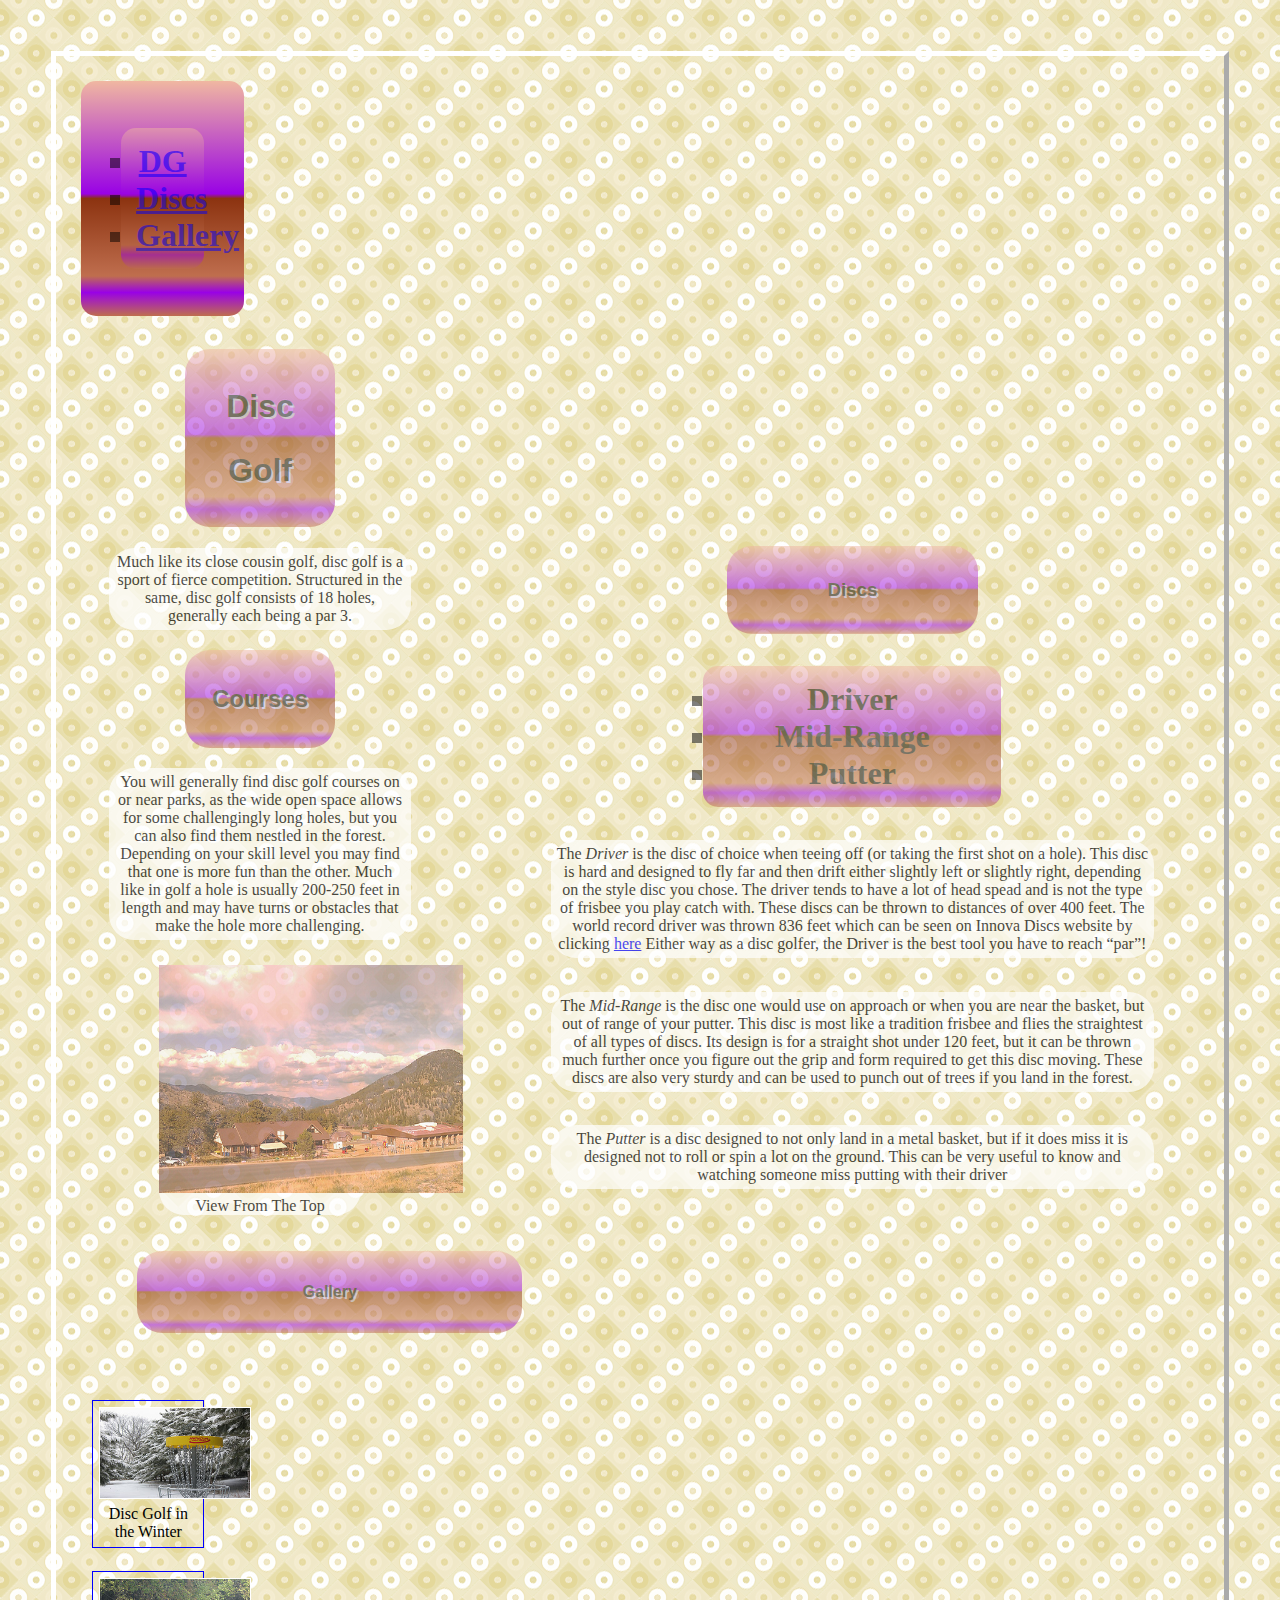
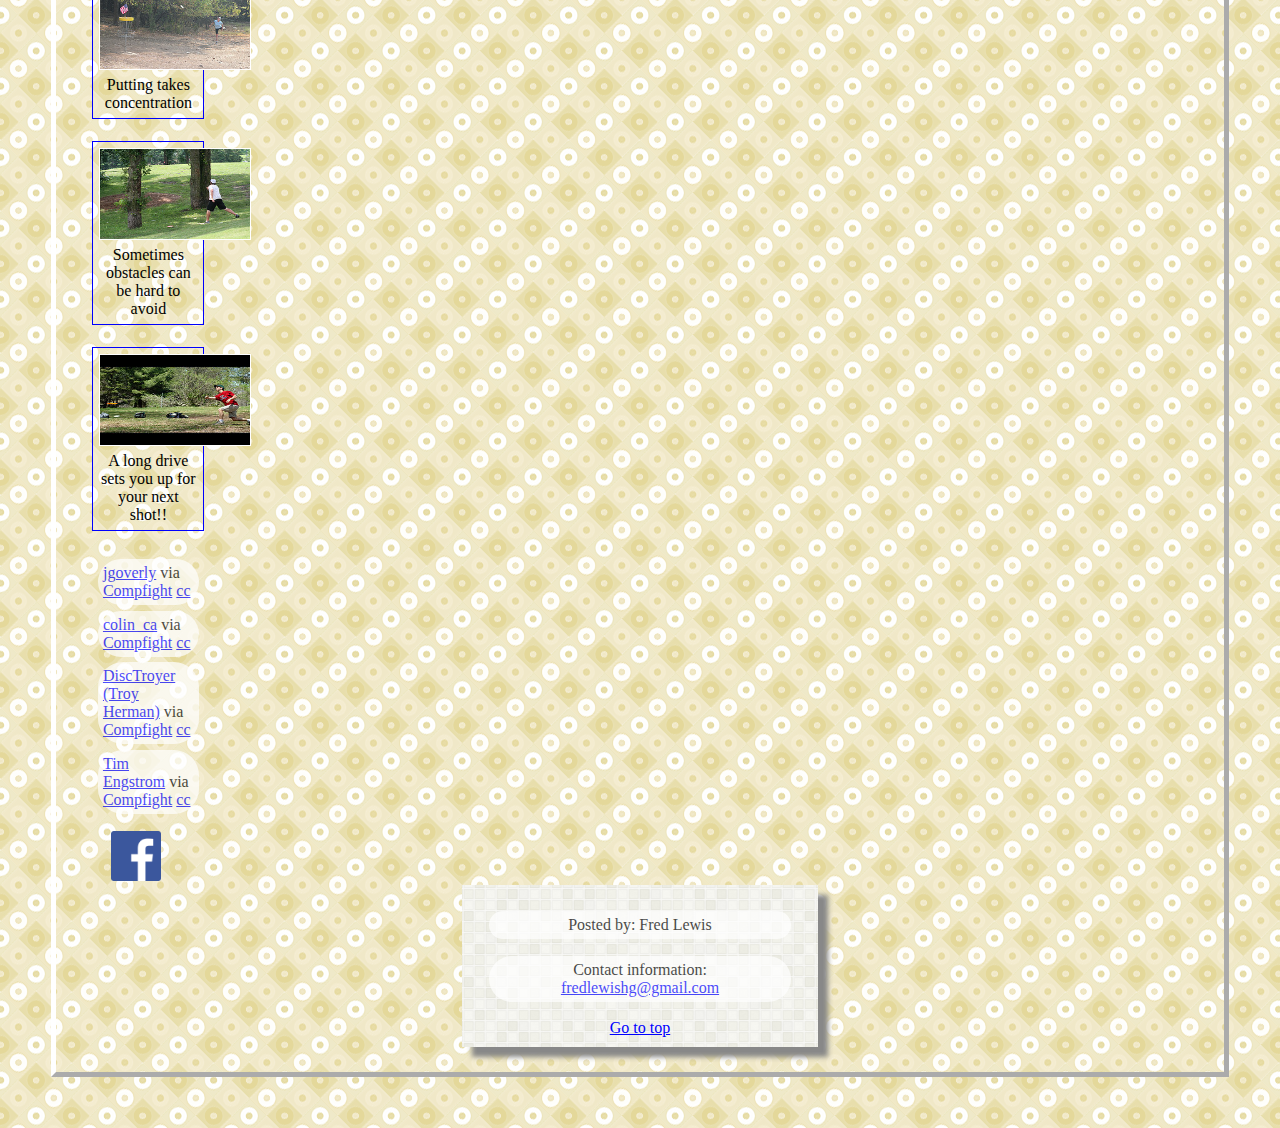
==== Lewis-Fred-project 3/index.html @ a423c6e2 "Project 3 final" ====
<!DOCTYPE html>
<html>

<head lang="en">
    <meta charset="UTF-8">
    <title>Disc Golf</title>
    <link href= "css/styles.css"
          rel="stylesheet"/>
</head>
    <body id="wrapper">
        <div id="header">
            <header>
                <!--This is the main navigation bar-->
                <nav>
                    <ul>
                        <li><strong><a href="#content">DG</a></strong></li>
                        <li><strong><a href="#image">Discs</a></strong></li>
                        <li><strong><a href="#gallery">Gallery</a></strong></li>
                    </ul>
                </nav>
            </header>
        </div>

        <div id="content">
            <div class="leftcontent">
            <!--This is the main content-->
                <article>
                    <h1 id="top"><strong>Disc Golf</strong></h1>
                    <p>Much like its close cousin golf, disc golf is a sport of fierce competition. Structured in the same, disc golf consists of 18 holes, generally each being a par 3.</p>
                </article>


                <article>
                    <h2><strong>Courses</strong></h2>
                    <p>You will generally find disc golf courses on or near parks, as the wide open space allows for some challengingly long holes, but you can also find them nestled in the forest. Depending on your skill level you may find that one is more fun than the other. Much like in golf a hole is usually 200-250 feet in length and may have turns or obstacles that make the hole more challenging.</p></article>

                <figure id="image">
                    <img src="images/view.jpg" alt="Why We Play" width="304" height="228">
                    <figcaption>View From The Top</figcaption>
                </figure>
            </div>
            
            <div class="rightcontent">
            <!--This is the unordered list-->
                <article>
                    <h3><strong>Discs</strong></h3>
                    <ul>
                        <li><strong>Driver</strong></li>
                        <li><strong>Mid-Range</strong></li>
                        <li><strong>Putter</strong></li>
                    </ul>
                </article>



            <!--This is the content describing the types of discs-->



                <p style="font-size:100%"> The <em>Driver</em> is the disc of choice when teeing off (or taking the first shot on a hole). This disc is hard and designed to fly far and then drift either slightly left or slightly right, depending on the style disc you chose. The driver tends to have a lot of head spead and is not the type of frisbee you play catch with. These discs can be thrown to distances of over 400 feet. The world record driver was thrown 836 feet which can be seen on Innova Discs website by clicking <a id="link" href="http://www.innovadiscs.com/home/492-david-wiggins-jr-sets-new-distance-record-with-blizzard-champion-boss.html">here</a> Either way as a disc golfer, the Driver is the best tool you have to reach <q>par</q>!</p>




                <p style="font-size:100%"> The <em>Mid-Range</em> is the disc one would use on approach or when you are near the basket, but out of range of your putter. This disc is most like a tradition frisbee and flies the straightest of all types of discs. Its design is for a straight shot under 120 feet, but it can be thrown much further once you figure out the grip and form required to get this disc moving. These discs are also very sturdy and can be used to punch out of trees if you land in the forest.</p>



                <p style="font-size:100%">The <em>Putter</em> is a disc designed to not only land in a metal basket, but if it does miss it is designed not to roll or spin a lot on the ground. This can be very useful to know and watching someone miss putting with their driver</p>
            </div>

            <!--This is the photo gallery-->


            <div id="pictures">
                <p id="gallery"><strong>Gallery</strong></p>

                <div class="img">
                    <a target="_blank" href="images/dgm.jpg">
                        <img src="images/dgs.jpg" alt="Winter" width="150" height="90">
                    </a>
                    <div class="desc">Disc Golf in the Winter</div>

                </div>

                <div class="img">
                    <a target="_blank" href="images/gdm.jpg">
                        <img src="images/gds.jpg" alt="Putter" width="150" height="90">
                    </a>

                    <div class="desc">Putting takes concentration</div>

                </div>

                <div class="img">
                    <a target="_blank" href="images/fgm.jpg">
                        <img src="images/fgs.jpg" alt="Obstacles" width="150" height="90">
                    </a>
                    <div class="desc">Sometimes obstacles can be hard to avoid</div>

                </div>

                <div class="img">
                    <a target="_blank" href="images/lds.jpg">
                        <img src="images/lds.jpg" alt="Driver" width="150" height="90">
                    </a>
                    <div class="desc">A long drive sets you up for your next shot!!</div>

            </div>

            <div id="imagelink">
                <p><a href="https://www.flickr.com/photos/28397320@N03/8037388744/">jgoverly</a> via <a href="http://compfight.com">Compfight</a> <a href="https://www.flickr.com/help/general/#147">cc</a></p>
                <p><a href="https://www.flickr.com/photos/84163177@N00/19615433/">colin_ca</a> via <a href="http://compfight.com">Compfight</a> <a href="https://www.flickr.com/help/general/#147">cc</a></p>
                <p><a href="https://www.flickr.com/photos/63038224@N03/6157872062/">DiscTroyer (Troy Herman)</a> via <a href="http://compfight.com">Compfight</a> <a href="https://www.flickr.com/help/general/#147">cc</a></p>
                <p><a href="https://www.flickr.com/photos/25444456@N00/4751185364/">Tim Engstrom</a> via <a href="http://compfight.com">Compfight</a> <a href="https://www.flickr.com/help/general/#147">cc</a></p>
            </div>
            <div id="icon">
                <img src="images/fbi.png" width="50"
                 alt="facebook icon">
            </div>


        </div>


        <div id="footer">
            <footer>
                <p> Posted by: Fred Lewis </p>
                <p> Contact information: <a id="contact" href="mailto:fredlewishg@gmail.com">fredlewishg@gmail.com</a> </p>
                <a href="#top">Go to top</a>
            </footer>
        </div>
    </div>
</body>
</html>
---- Lewis-Fred-project 3/css/styles.css ----
#header {
    list-style-type: square;
    float: left;
    background: linear-gradient(to bottom, #f0b7a1 0%,#9902e5 48%,#9902e5 48%,#8c3310 50%,#bf6e4e 83%,#9902e5 90%,#9902e5 90%,#bf6e4e 100%);
    background-position: center;
    padding: 15px;
    border: 25px;
    margin-left: auto;
    margin-right: auto;
    border-radius: 15px;
    text-align: center;
    font-family: "Times New Roman", Times, serif;
    font-weight: bold;



}
div.leftcontent {
    float: left;
    width: 30%;
    margin: 1%;
    text-align: center;
    clear: both;
}
div.rightcontent {
    position: relative;
    bottom: 90%;
    right:0%;

    float: right;
    width: 60%;
    margin: 1%;
    padding-top: 200px;
    text-align: center;

}
div.img {
    margin: 1%;
    padding: 5px;
    border: 1px solid #0000ff;
    width: 100px;
    float: left;
    text-align: center;
    clear: both;
}
div.img img {
    margin: 1%;
    border: 1px solid #ffffff;
}
div.img a:hover img {
    border:1px solid #0000ff;
}
div.desc {
    text-align: center;
    font-weight: normal;
    width: auto;
    margin: 1%;
}
#imagelink {
    width: 10%;
    margin: 1%;
    clear: both;
    float:left;
}
/* body*/
body {
    background-color: #A5A660 ;
    width: auto;
    padding: 25px;
    border: 5px #fff;
    margin: 4%;
    border-style: outset;
    font-family: "Times New Roman", Times, serif;
    font-style: inherit;
    background-image: url("../images/bg.gif");
    font-size:1em;
}
/* headings */
h1,h2,h3 {
    background: linear-gradient(to bottom, #f0b7a1 0%,#9902e5 48%,#9902e5 48%,#8c3310 50%,#bf6e4e 83%,#9902e5 90%,#9902e5 90%,#bf6e4e 100%);
    background-position: center;
    width: 30%;
    padding: 25px;
    border: 25px;
    margin-left:auto;
    margin-right:auto;
    border-radius: 25px;
    opacity: 0.5;
    text-align: center;
    font-weight: bold;
    line-height: 200%;
    text-shadow: 2px 2px #B2A5D1;
    font-family: 'Yanone Kaffeesatz', sans-serif;
    clear: both;
}
#gallery {
    background: linear-gradient(to bottom, #f0b7a1 0%,#9902e5 48%,#9902e5 48%,#8c3310 50%,#bf6e4e 83%,#9902e5 90%,#9902e5 90%,#bf6e4e 100%);
    background-position: center;
    width: 30%;
    padding: 25px;
    border: 25px;
    border-radius: 25px;
    opacity: 0.5;
    text-align: center;
    font-weight: bold;
    line-height: 200%;
    text-shadow: 2px 2px #B2A5D1;
    font-family: 'Yanone Kaffeesatz', sans-serif;
    clear: both;
}

/* content */
p {
    background-color: #ffffff;
    background-position: center;
    width: auto;
    padding: 5px;
    border: 5px;
    margin: 5%;
    border-radius: 25px;
    font-family: "Times New Roman", Times, serif;
    font-size:1em;
    opacity: 0.7;
}
/*image*/
#image {
    background-color: #ffffff;
    width: 60%;
    margin: 25px;
    border-radius: 25px;
    opacity: 0.7;
    margin-left:auto;
    margin-right:auto;


}
/* list */
ul {
    list-style-type: square;
    background: linear-gradient(to bottom, #f0b7a1 0%,#9902e5 48%,#9902e5 48%,#8c3310 50%,#bf6e4e 83%,#9902e5 90%,#9902e5 90%,#bf6e4e 100%);
    background-position: center;
    width: 40%;
    padding: 15px;
    border: 25px;
    margin-left: auto;
    margin-right: auto;
    border-radius: 15px;
    opacity: 0.5;
    text-align: center;
    font-family: "Times New Roman", Times, serif;
    font-weight: bold;
    font-size: 2em;
}
#icon {
    position: relative;
    left: 30px;
    width: 6%;

}
/* footer */
footer {

    color:#000000;
    padding:10px;
    clear:both;
    margin-left: auto;
    margin-right: auto;
    font-family: "Times New Roman", Times, serif;
    background-image: url("../images/nbg.gif");
    background-repeat: repeat-x;
    background-position: center;
    box-shadow: 10px 10px 5px #888888;
    width: 30%;
    height: 10%;
    display: block;
    text-align: center;

}

/* Links */
a:link {
    color:#0000ff;
}

a:visited {
    color:#3F240A;
}

a:hover {
    color: #FF240A;
}

a:active {
    color: #fff;
}
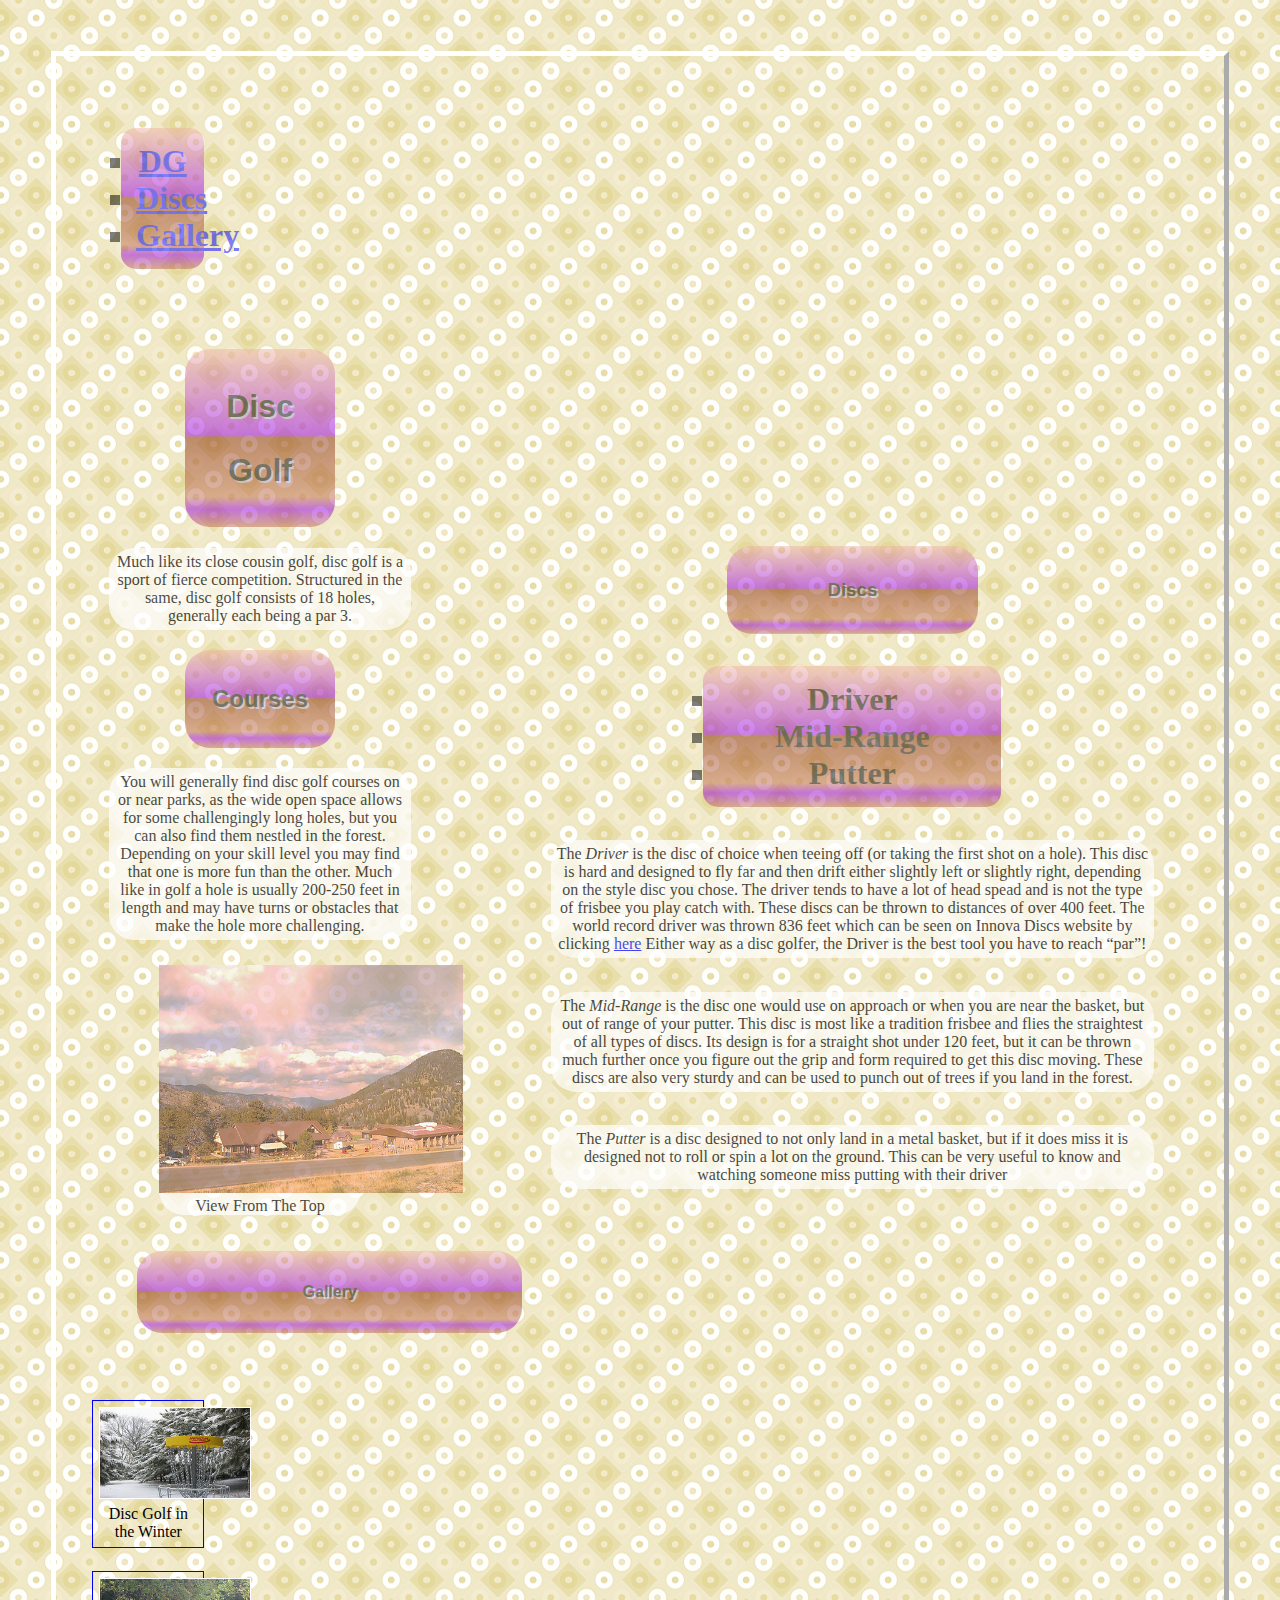
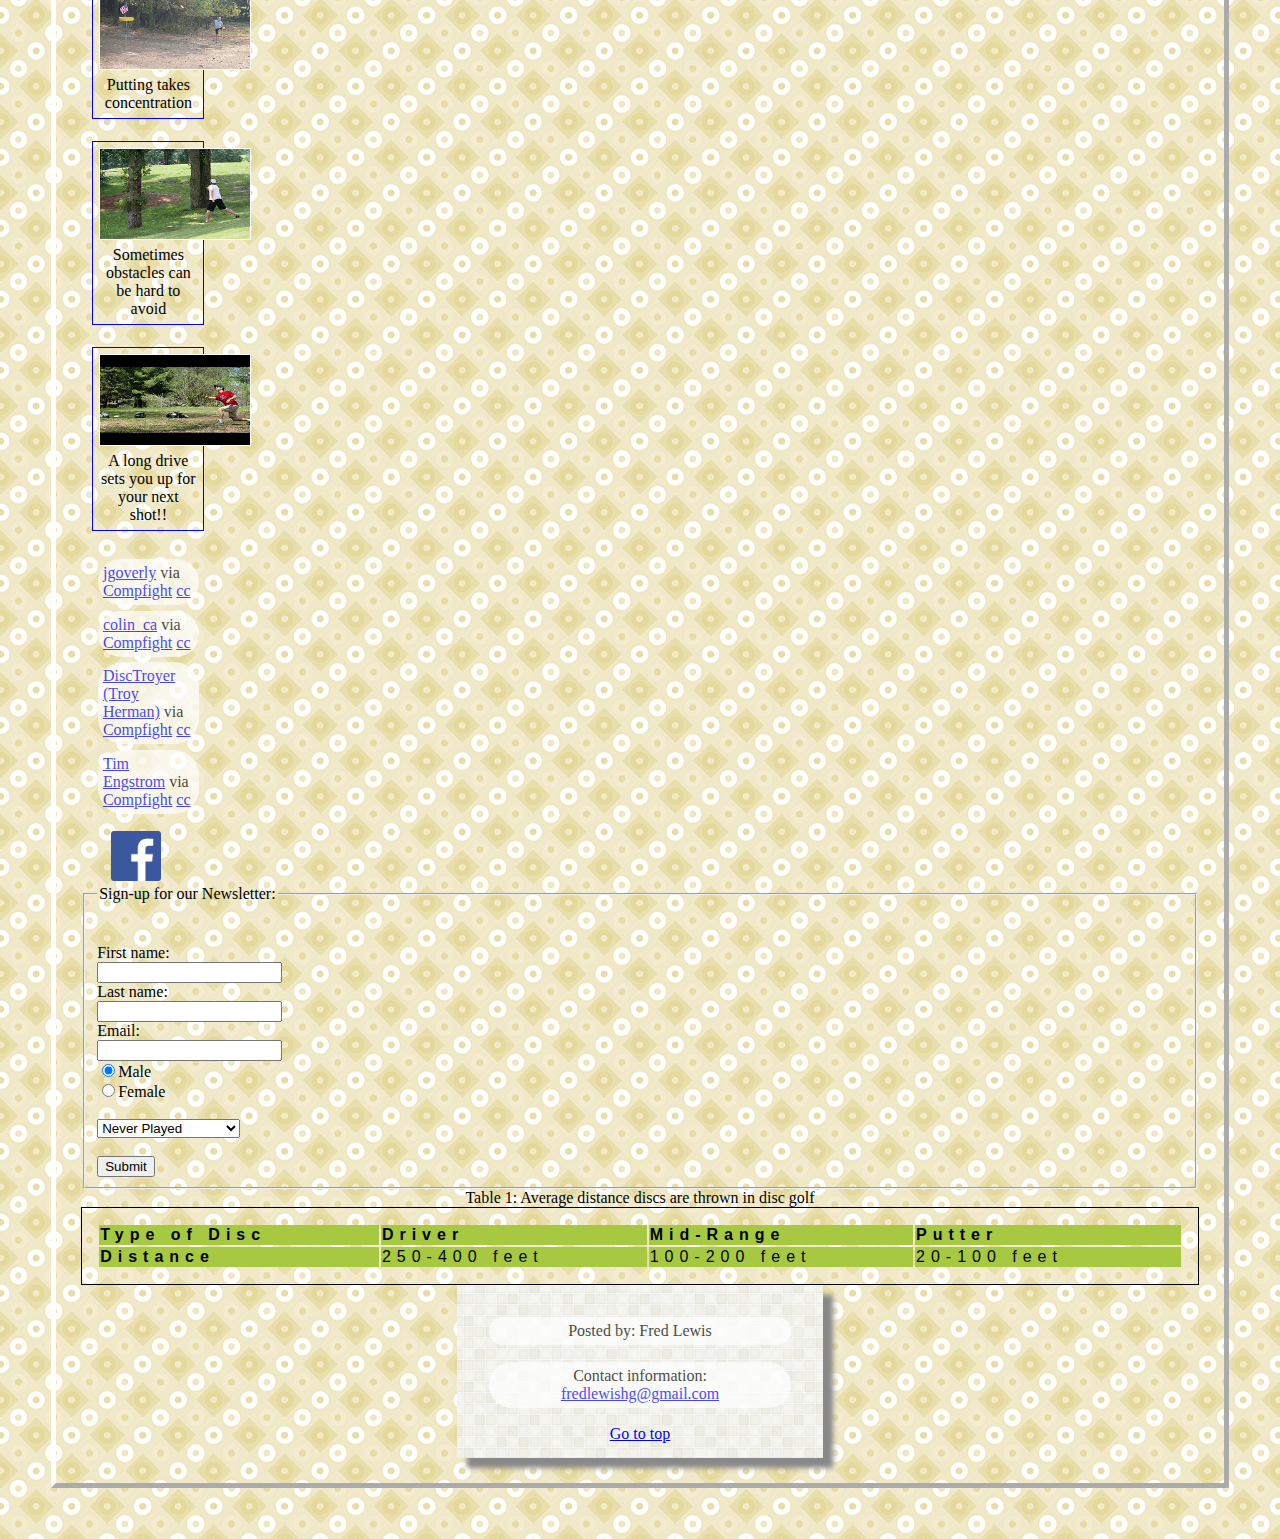
==== commit 140a0b8d: "Project 4" ====
--- a/Lewis-Fred-project 3/index.html
+++ b/Lewis-Fred-project 3/index.html
@@ -68,11 +68,13 @@
 
                 <p style="font-size:100%">The <em>Putter</em> is a disc designed to not only land in a metal basket, but if it does miss it is designed not to roll or spin a lot on the ground. This can be very useful to know and watching someone miss putting with their driver</p>
             </div>
+        </div>
+
+
 
             <!--This is the photo gallery-->
 
-
-            <div id="pictures">
+        <div id="pictures">
                 <p id="gallery"><strong>Gallery</strong></p>
 
                 <div class="img">
@@ -105,30 +107,88 @@
                         <img src="images/lds.jpg" alt="Driver" width="150" height="90">
                     </a>
                     <div class="desc">A long drive sets you up for your next shot!!</div>
+                </div>
 
-            </div>
-
+            <!--This is the photo gallery links for images aquired-->
             <div id="imagelink">
                 <p><a href="https://www.flickr.com/photos/28397320@N03/8037388744/">jgoverly</a> via <a href="http://compfight.com">Compfight</a> <a href="https://www.flickr.com/help/general/#147">cc</a></p>
                 <p><a href="https://www.flickr.com/photos/84163177@N00/19615433/">colin_ca</a> via <a href="http://compfight.com">Compfight</a> <a href="https://www.flickr.com/help/general/#147">cc</a></p>
                 <p><a href="https://www.flickr.com/photos/63038224@N03/6157872062/">DiscTroyer (Troy Herman)</a> via <a href="http://compfight.com">Compfight</a> <a href="https://www.flickr.com/help/general/#147">cc</a></p>
                 <p><a href="https://www.flickr.com/photos/25444456@N00/4751185364/">Tim Engstrom</a> via <a href="http://compfight.com">Compfight</a> <a href="https://www.flickr.com/help/general/#147">cc</a></p>
             </div>
+
+            <!--This is the Facebook Icon image-->
+
             <div id="icon">
                 <img src="images/fbi.png" width="50"
                  alt="facebook icon">
             </div>
 
 
+
+        <div>
+
+            <!--This is the Newsletter Form-->
+
+            <form>
+            <fieldset>
+                <legend>Sign-up for our Newsletter:</legend>
+                <br><br>
+
+                First name:<br>
+                <input type="text" name="firstname">
+                <br>
+
+                Last name:<br>
+                <input type="text" name="lastname">
+                <br>
+
+                Email:<br>
+                <input type="text" name="email address">
+                <br>
+
+                <input type="radio" name="sex" value="male" checked>Male
+                <br>
+
+                <input type="radio" name="sex" value="female">Female
+                <br><br>
+                <select>
+                    <option value="Never Played">Never Played</option>
+                    <option value="Played Once">Played Once</option>
+                    <option value="Played a Few Times">Played a Few Times</option>
+                    <option value="Professional">Professional</option>
+                </select>
+                <br><br>
+                <input type="submit" value="Submit"></fieldset>
+            </form>
         </div>
 
+            <!--This is the table describing how far discs can be thrown-->
+
+            <table id="mytable">
+                <caption>Table 1: Average distance discs are thrown in disc golf </caption>
+                <tr>
+                    <th scope="col">Type of Disc</th>
+                    <th scope="col">Driver</th>
+                    <th scope="col">Mid-Range</th>
+                    <th scope="col">Putter</th>
+                </tr>
+                <tr>
+                    <th scope="row">Distance</th>
+                    <td>250-400 feet</td>
+                    <td>100-200 feet</td>
+                    <td>20-100 feet</td>
+                </tr>
+             </table>
+
+            <!--This is the footer-->
 
         <div id="footer">
-            <footer>
+             <footer>
                 <p> Posted by: Fred Lewis </p>
                 <p> Contact information: <a id="contact" href="mailto:fredlewishg@gmail.com">fredlewishg@gmail.com</a> </p>
                 <a href="#top">Go to top</a>
-            </footer>
+             </footer>
         </div>
     </div>
 </body>
--- a/Lewis-Fred-project 3/css/styles.css
+++ b/Lewis-Fred-project 3/css/styles.css
@@ -1,7 +1,7 @@
 #header {
     list-style-type: square;
     float: left;
-    background: linear-gradient(to bottom, #f0b7a1 0%,#9902e5 48%,#9902e5 48%,#8c3310 50%,#bf6e4e 83%,#9902e5 90%,#9902e5 90%,#bf6e4e 100%);
+    /*background: linear-gradient(to bottom, #f0b7a1 0%,#9902e5 48%,#9902e5 48%,#8c3310 50%,#bf6e4e 83%,#9902e5 90%,#9902e5 90%,#bf6e4e 100%);*/
     background-position: center;
     padding: 15px;
     border: 25px;
@@ -65,6 +65,7 @@
 /* body*/
 body {
     background-color: #A5A660 ;
+    background-image   : url(../images/bg.gif);
     width: auto;
     padding: 25px;
     border: 5px #fff;
@@ -72,7 +73,6 @@
     border-style: outset;
     font-family: "Times New Roman", Times, serif;
     font-style: inherit;
-    background-image: url("../images/bg.gif");
     font-size:1em;
 }
 /* headings */
@@ -151,17 +151,39 @@
     font-weight: bold;
     font-size: 2em;
 }
+
+
 #icon {
     position: relative;
     left: 30px;
     width: 6%;
 
 }
+
+#mytable {
+    border: 1px solid black;
+    padding: 15px;
+
+
+}
+#mytable td, #mytable th {
+    font-family: "Trebuchet MS", Arial, Helvetica, sans-serif;
+    font-size: 1em;
+    text-align: left;
+    background-color: #A7C942;
+    color: #000;
+    width: 400px;
+    border-collapse: collapse;
+    letter-spacing: 6px;
+}
+table:hover {
+    background-color:#bf6e4e
+}
 /* footer */
 footer {
 
     color:#000000;
-    padding:10px;
+    padding:15px;
     clear:both;
     margin-left: auto;
     margin-right: auto;
